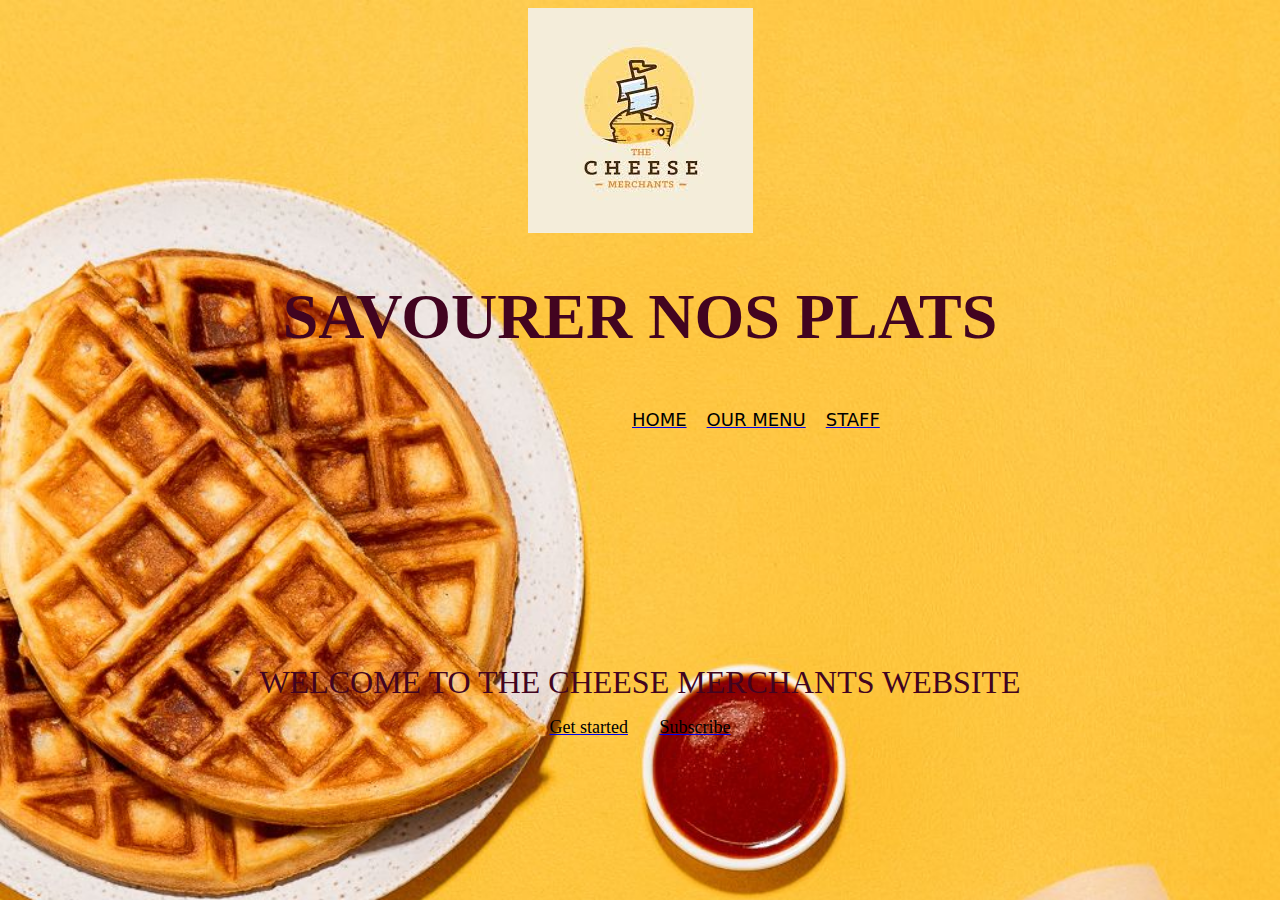
==== index.html @ 8bea1278 "adding" ====
<!DOCTYPE html>
<html>
<head>
	<title>relish - restaurant</title>
	<meta charset="utf-8">
	<style type="text/css">
		body {
			background-image:  url(11.jpg);
			background-repeat: no-repeat;
			background-attachment: fixed;
			background-size: cover;
			

		}
	</style>
	 
 
	
</head>
<body style="align-content: center;">

	
			<center><img src="cheese.jpg" alt="logo"></center>
			<font face="serif" size="6" color="#420420"><h1><center>SAVOURER NOS PLATS</center></h1></font>
			&nbsp;&nbsp;&nbsp;&nbsp;&nbsp;&nbsp;&nbsp;&nbsp;&nbsp;&nbsp;&nbsp;&nbsp;&nbsp;&nbsp;&nbsp;&nbsp;&nbsp;&nbsp;&nbsp;&nbsp;&nbsp;&nbsp;&nbsp;&nbsp;&nbsp;&nbsp;&nbsp;&nbsp;&nbsp;&nbsp;&nbsp;&nbsp;&nbsp;&nbsp;&nbsp;&nbsp;&nbsp;&nbsp;&nbsp;&nbsp;&nbsp;&nbsp;&nbsp;&nbsp;&nbsp;&nbsp;&nbsp;&nbsp;&nbsp;&nbsp;&nbsp;&nbsp;&nbsp;&nbsp;&nbsp;&nbsp;&nbsp;&nbsp;&nbsp;&nbsp;&nbsp;&nbsp;&nbsp;&nbsp;&nbsp;&nbsp;&nbsp;&nbsp;&nbsp;&nbsp;&nbsp;&nbsp;&nbsp;&nbsp;&nbsp;&nbsp;&nbsp;&nbsp;&nbsp;&nbsp;&nbsp;&nbsp;&nbsp;&nbsp;&nbsp;&nbsp;&nbsp;&nbsp;&nbsp;&nbsp;&nbsp;&nbsp;&nbsp;&nbsp;&nbsp;&nbsp;&nbsp;&nbsp;&nbsp;&nbsp;&nbsp;&nbsp;&nbsp;&nbsp;&nbsp;&nbsp;&nbsp;&nbsp;&nbsp;&nbsp;&nbsp;&nbsp;&nbsp;&nbsp;&nbsp;&nbsp;&nbsp;&nbsp;&nbsp;&nbsp;&nbsp;&nbsp;&nbsp;&nbsp;&nbsp;&nbsp;&nbsp;&nbsp;&nbsp;&nbsp;&nbsp;&nbsp;&nbsp;&nbsp;&nbsp;&nbsp;&nbsp;&nbsp;&nbsp;&nbsp;&nbsp;&nbsp;&nbsp;&nbsp;&nbsp;&nbsp;&nbsp;&nbsp;&nbsp;&nbsp;&nbsp;&nbsp;&nbsp;&nbsp;&nbsp;
			<a href="#"><font face="sans" size="4" color="#000">HOME</font></a>&nbsp;&nbsp;&nbsp;&nbsp;
			<a href="ourmenu.html"><font face="sans" size="4" color="#000">OUR MENU</font></a>&nbsp;&nbsp;&nbsp;&nbsp;
			<a href="staff.html"><font face="sans" size="4" color="#000">STAFF</font></a>&nbsp;&nbsp;&nbsp;&nbsp;
			
			
		</p>
		<br><br><br><br><br><br><br><br><br><br><br>

		<p align="center">
			<font face="serif" color="#420420" size="6">WELCOME TO THE CHEESE MERCHANTS WEBSITE</font>
		</p>
		<p align="center">
			<font face="serif" size="4">
				<a href="#"><font face="serif" color="#000" size="4">Get started</font></a>&nbsp;&nbsp;&nbsp;&nbsp;&nbsp;&nbsp;
				<a href="subscribe.html"><font face="serif" color="#000" size="4">Subscribe</font> </a>
			</font>
		</p>
	</div>
</body>
</html>
				
					
		
		</body>

	














	


</html>
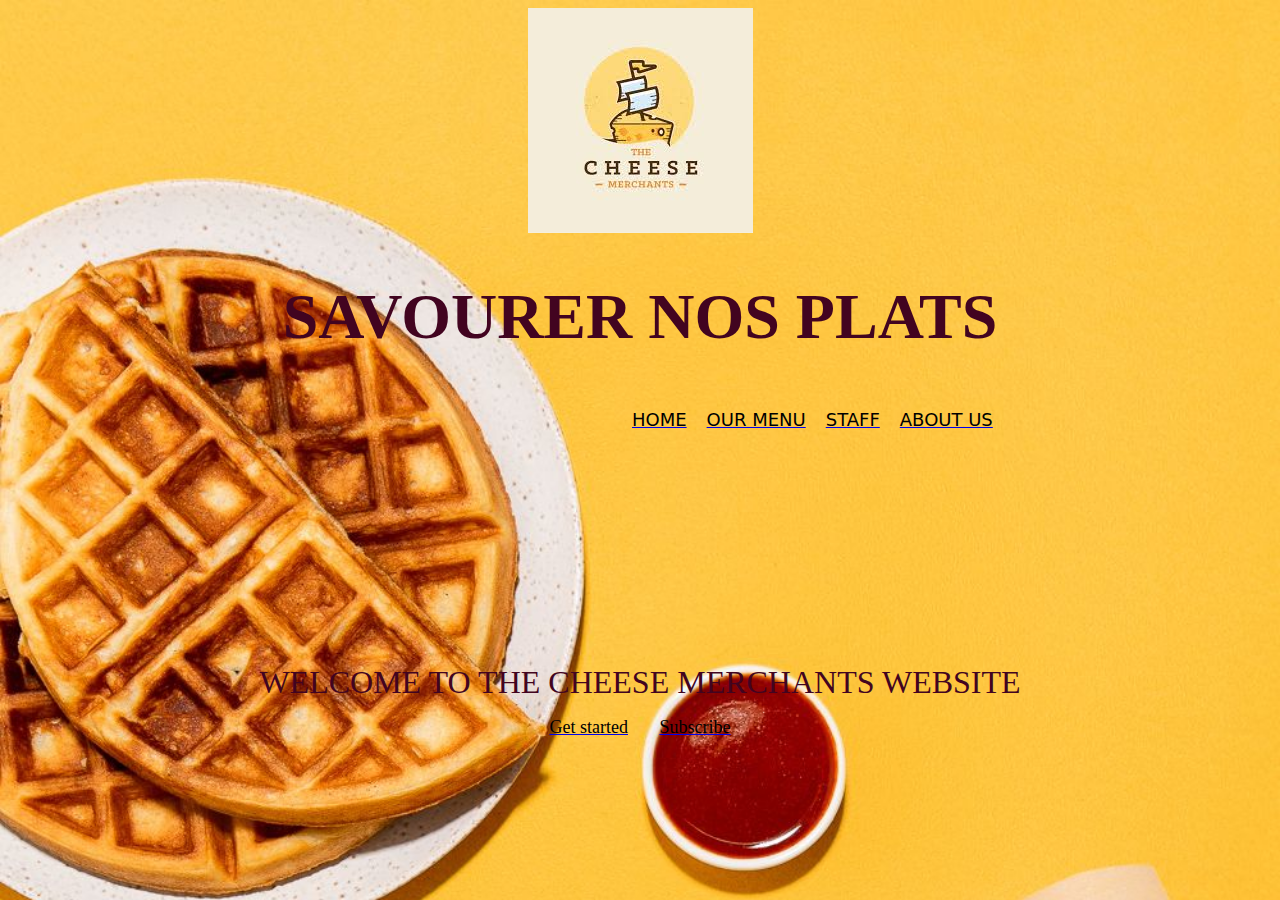
==== commit 2ea5453c: "creating a website" ====
--- a/index.html
+++ b/index.html
@@ -26,7 +26,7 @@
 			<a href="#"><font face="sans" size="4" color="#000">HOME</font></a>&nbsp;&nbsp;&nbsp;&nbsp;
 			<a href="ourmenu.html"><font face="sans" size="4" color="#000">OUR MENU</font></a>&nbsp;&nbsp;&nbsp;&nbsp;
 			<a href="staff.html"><font face="sans" size="4" color="#000">STAFF</font></a>&nbsp;&nbsp;&nbsp;&nbsp;
-			
+			<a href="https://www.thecheesebar.com/"><font face="sans" size="4" color="#000">ABOUT US</font></a>&nbsp;&nbsp;&nbsp;&nbsp;
 			
 		</p>
 		<br><br><br><br><br><br><br><br><br><br><br>
